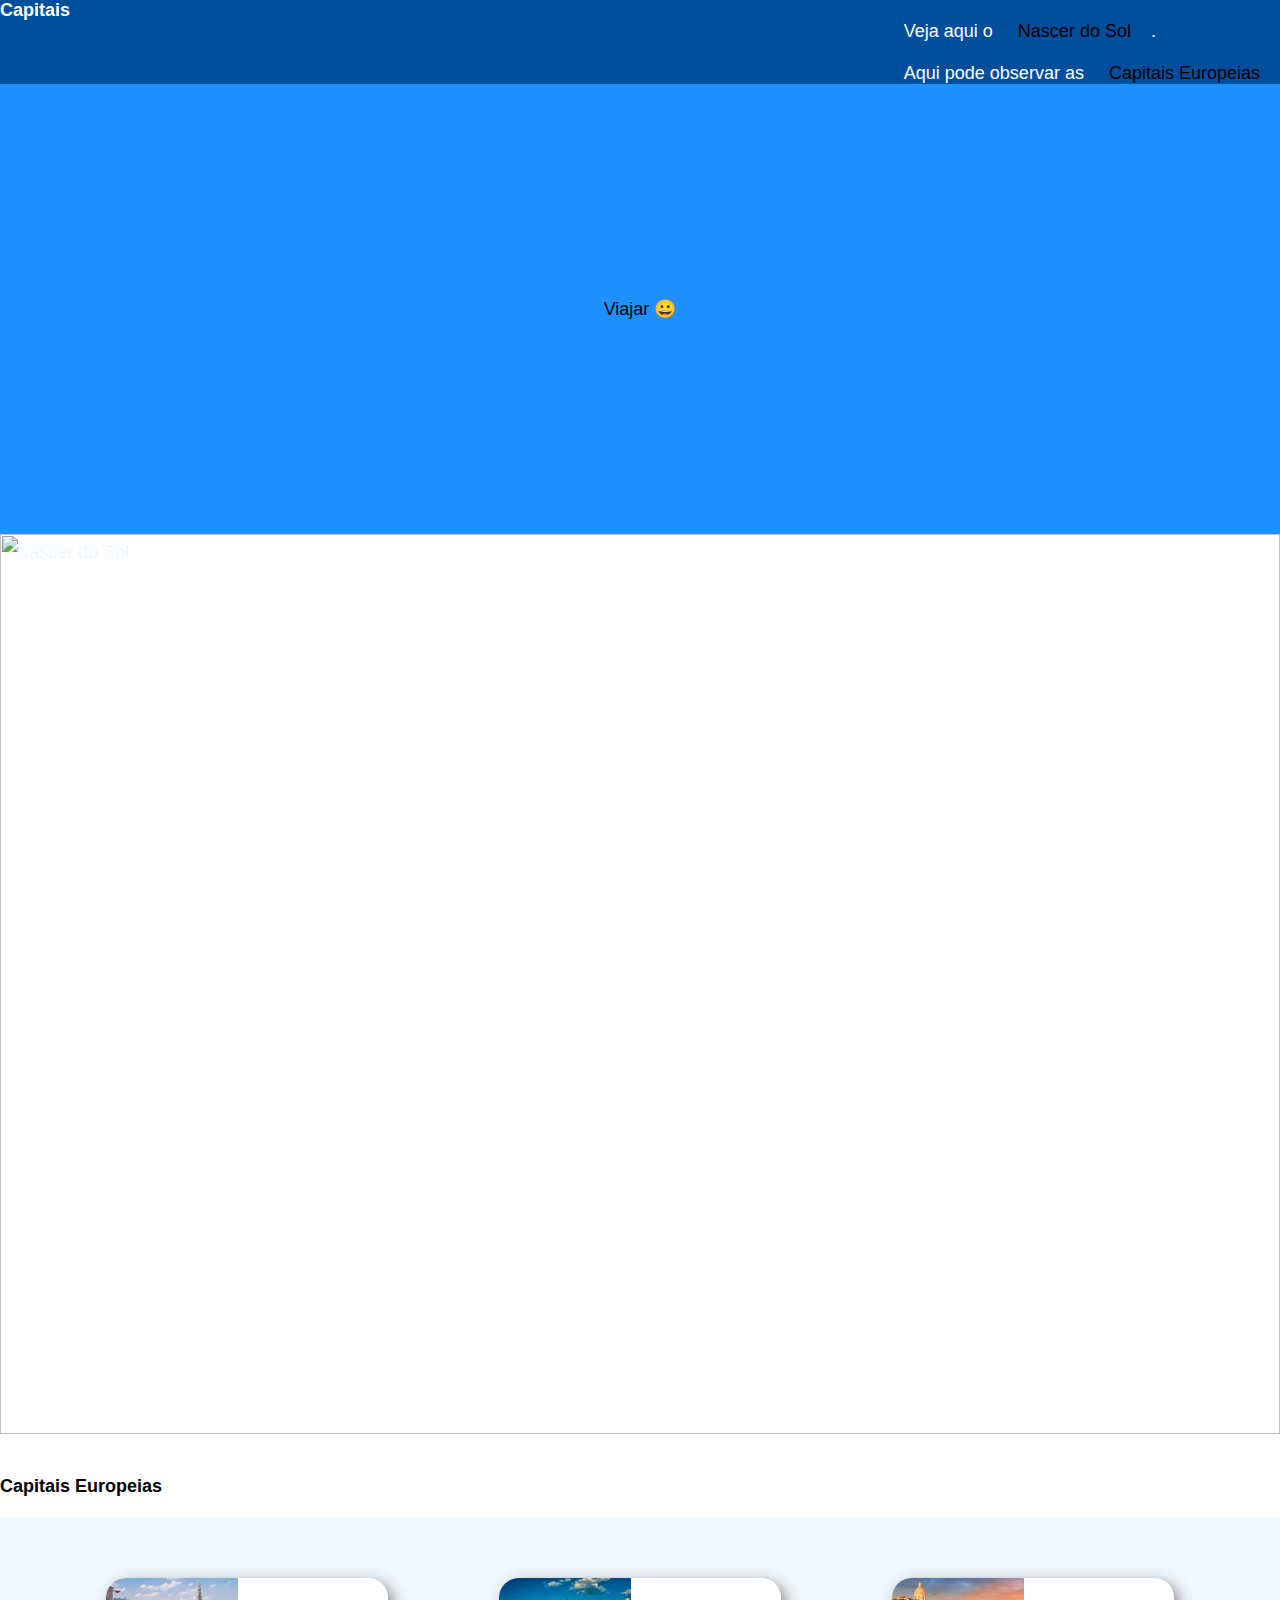
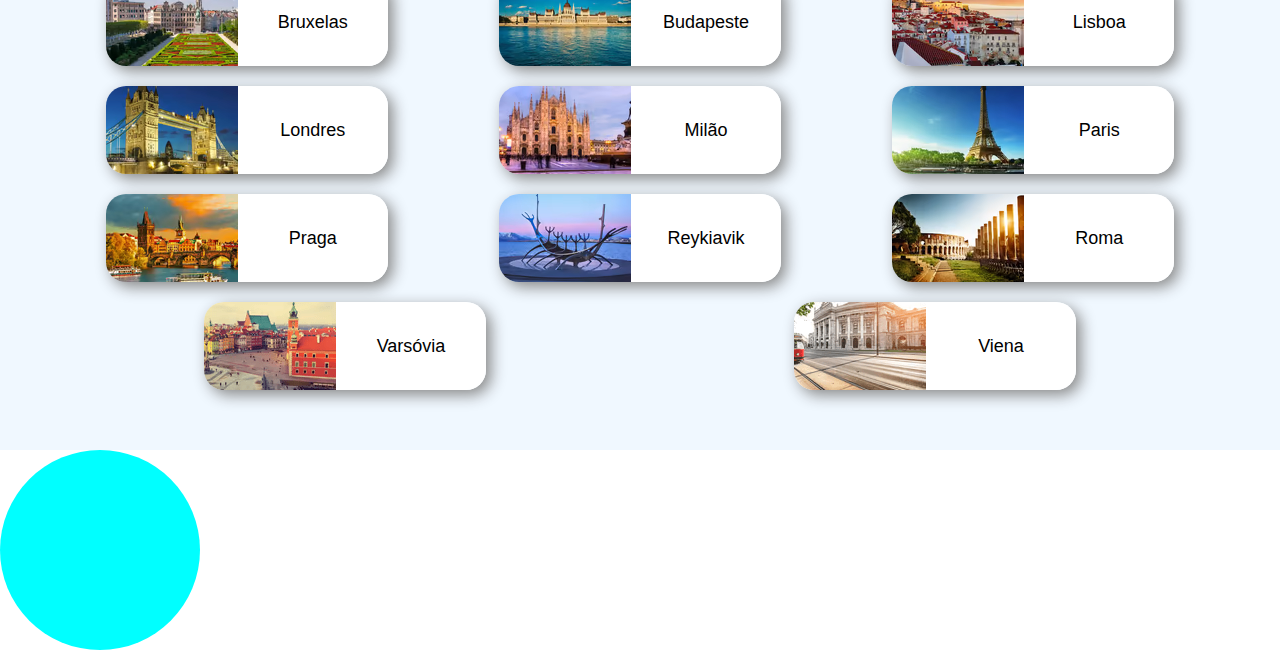
==== index.html @ 276475c1 "first commit" ====
<!DOCTYPE hyml>
<html lang="pt">

<head>
    <link rel="stylesheet" type="text/css" href="estilos.css">
    <meta charset="utf-8">
</head>

<body>



    <header>
        <h1>Capitais</h1>
        <nav>
        <br><p>Veja aqui o <a href="#nascersol">Nascer do Sol</a>.</p>
        <br><p>Aqui pode observar as <a href="#capitais">Capitais Europeias</a></p>
        </nav>
    </header>


    <div class="container">
        <p>Viajar 😀</p>


    </div>

    <div class="imagem">
        <img width="100%" src="https://source.unsplash.com/xg8z_KhSorQ/300x200">

        <div class="topText">
            <p id="nascersol">Nascer do Sol</p>
        </div>
    </div>

    <br><br><p id="capitais"><h2>Capitais Europeias</h2><br></p>
    <div class="capitais">
       
        
        <div>
            <div><img src="imagens/bruxelas.png"></div>
            <div><p>Bruxelas</p></div>
        </div>

        <div>
            <div><img src="imagens/budapeste.png"></div>
            <div><p>Budapeste</p></div>
        </div>

        <div>
            <div><img src="imagens/lisboa.png"></div>
            <div><p>Lisboa</p></div>
        </div>

        <div>
            <div><img src="imagens/londres.png"></div>
            <div><p>Londres</p></div>
        </div>

        <div>
            <div><img src="imagens/milao.png"></div>
            <div><p>Milão</p></div>
        </div>

        <div>
            <div><img src="imagens/paris.png"></div>
            <div><p>Paris</p></div>
        </div>

        <div>
            <div><img src="imagens/praga.png"></div>
            <div><p>Praga</p></div>
        </div>

        <div>
            <div><img src="imagens/reykiavik.png"></div>
            <div><p>Reykiavik</p></div>
        </div>

        <div>
            <div><img src="imagens/roma.png"></div>
            <div><p>Roma</p></div>
        </div>

        <div>
            <div><img src="imagens/varsovia.png"></div>
            <div><p>Varsóvia</p></div>
        </div>

        <div>
            <div><img src="imagens/viena.png"></div>
            <div><p>Viena</p></div>
        </div>
    </div>


    <div class="circulo">
            <img src = "imagens/lisboa.png">
    </div>


</body>

</html>
---- estilos.css ----
*{

    font-family: Arial, Helvetica, sans-serif;
    box-sizing: border-box; padding: 0; margin: 0;
    font-size: large;

}


.container {
    display: flex;
    justify-content: center;
    align-items: center;
    height: 50vh;
    width: 100vw;
    background-color: dodgerblue;
    }


.imagem{
    position: relative;
}    

.topText{
    position:absolute;
    color: aliceblue;
    top: 8px;
    left: 16px;
    font-size: 18px;
}


.capitais{
    display: flex;
    flex-flow: row wrap;
    justify-content: space-around;
    align-items: space-around;
    padding: 50px;
    background-color: aliceblue;    
}

.capitais > div{
    display: flex;
    justify-content: space-around;
    border-radius: 20px;
    box-shadow: 5px 5px 15px #888888 ;
    margin: 10px;
}

.capitais img{
    border-radius: 20px 0 0 20px;
    height: 100%;
}

.capitais div div:last-child{
    width: 150px;
    background-color: white;
    padding: 20px;
    border-radius: 0 20px 20px 0;
    display: flex;
    justify-content: center;
    align-items: center;
}

.quadrado{
    background: lightblue;
    width: 200px;
    height: 200px;
    border-radius: 10px;
    
}

.circulo{
    width: 200px;
    height: 200px;
    border-radius: 50%;
    background-color: aqua;
    position: relative;
    overflow: hidden;
}

.circulo:hover img{
    opacity: 1;
    z-index: 1;
}

.circulo img{
    position: absolute;
    top:50%;
    left:50%;
    
    opacity: 0;
    z-index: -1;

}

header{
    position:sticky;
    display:flex;
    justify-content:space-between;
    background-color: rgb(0, 78, 156);
    color: white;
}

header h1{
    text-align: center;
    text-align: left;
}

header a{
    padding:20px;
    text-decoration: none;
    color:black;
}

header a:hover{
    color:#888888;
    font-weight: bold;

}
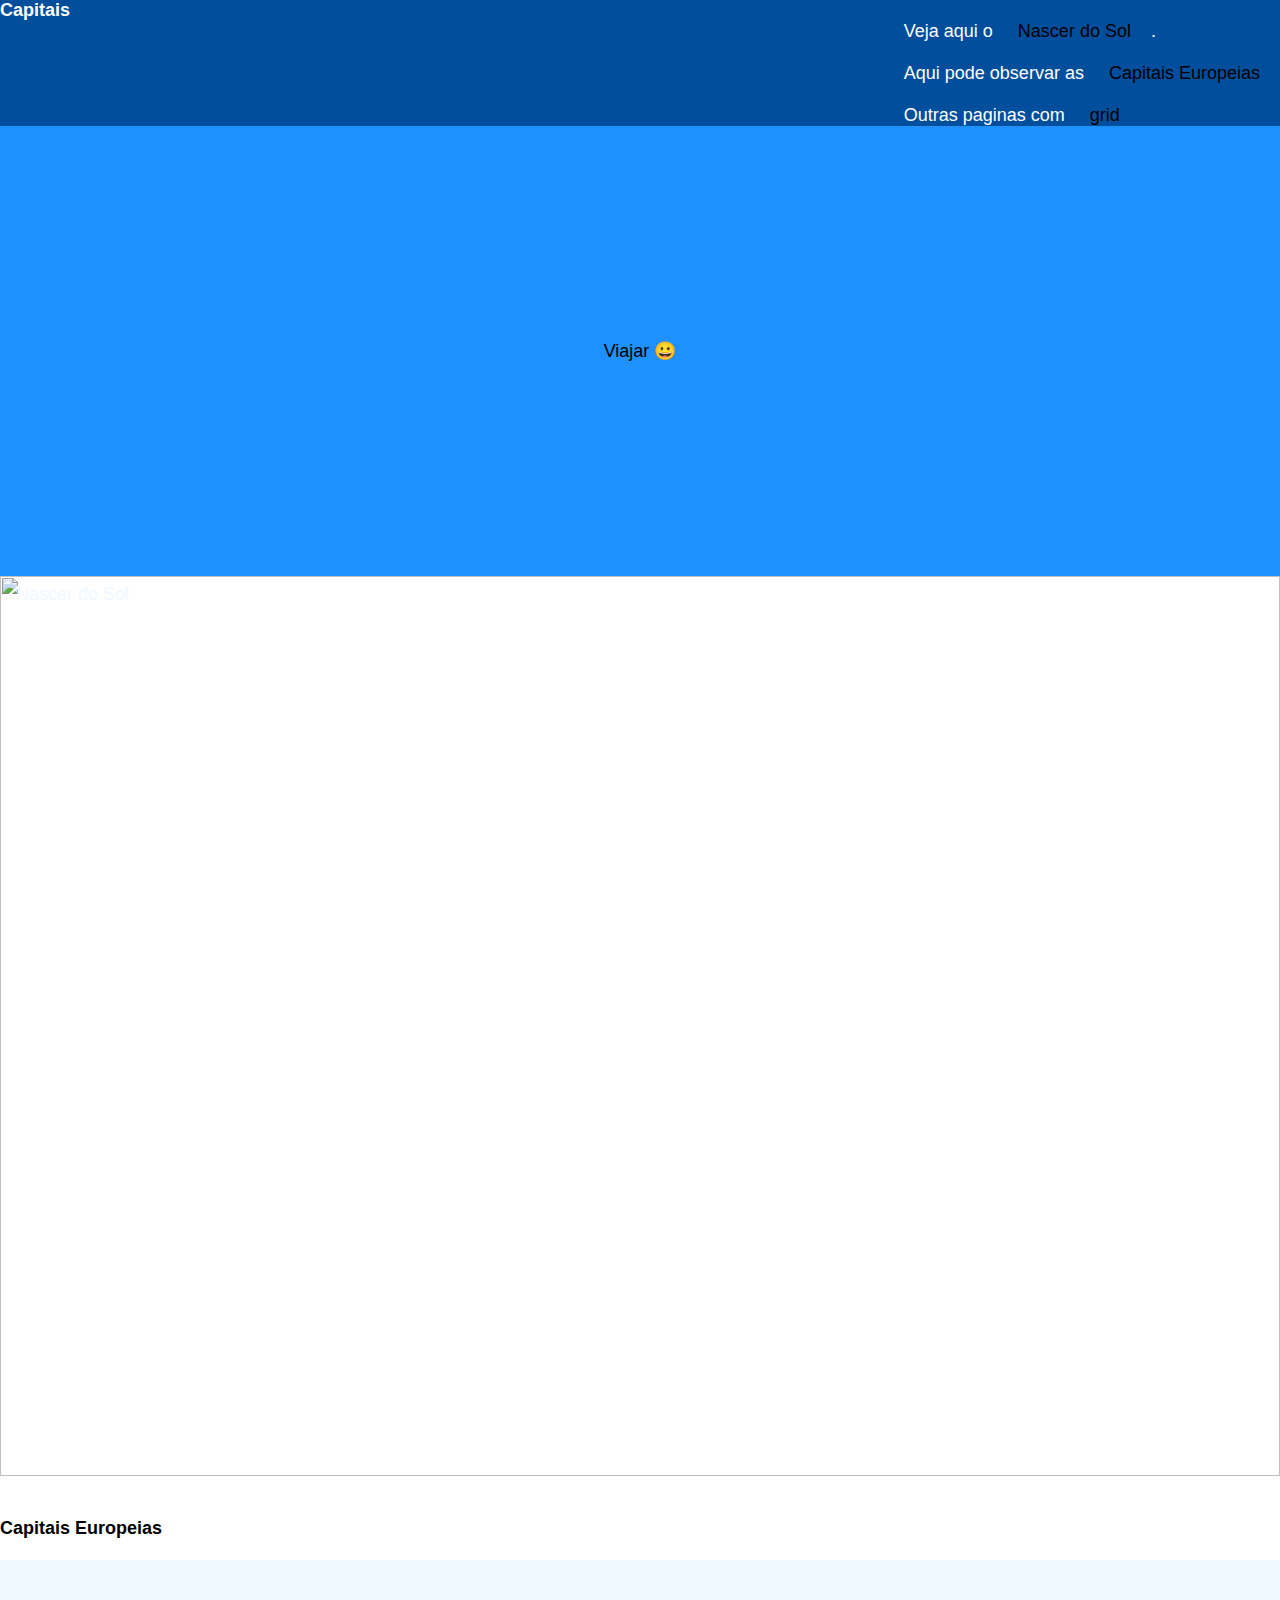
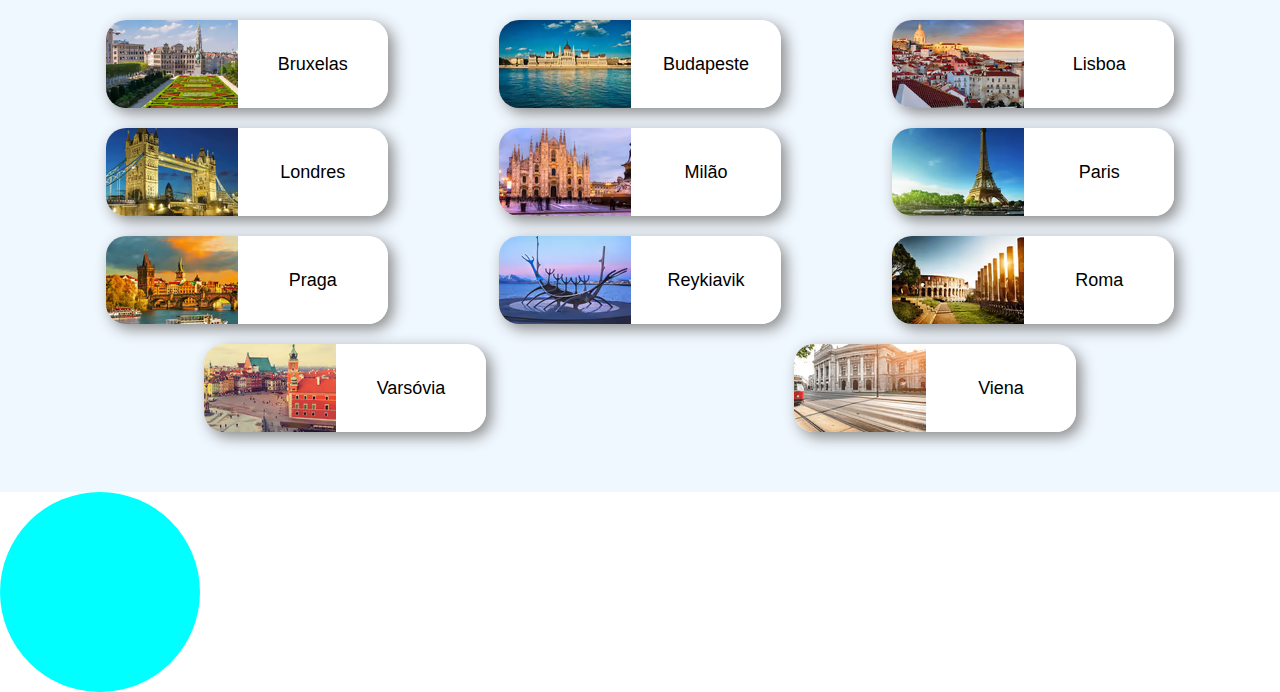
==== commit 55f5f793: "Adicionado Grid" ====
--- a/index.html
+++ b/index.html
@@ -15,6 +15,7 @@
         <nav>
         <br><p>Veja aqui o <a href="#nascersol">Nascer do Sol</a>.</p>
         <br><p>Aqui pode observar as <a href="#capitais">Capitais Europeias</a></p>
+        <br><p>Outras paginas com <a href="grid.html">grid</a></p>
         </nav>
     </header>
 
--- a/estilos.css
+++ b/estilos.css
@@ -117,4 +117,213 @@
     color:#888888;
     font-weight: bold;
 
-}+}
+
+.contentor > *{
+    background-color: rgb(218, 179, 128);
+    opacity: 0.6;
+    border: 1px solid black;
+    padding: 1rem;
+    font-size: 2rem;
+    color: black;
+}
+
+header {grid-area: header;}
+nav {grid-area: nav;}
+main {grid-area: main;}
+aside {grid-area: aside;}
+footer {grid-area: footer;}
+
+div.contentor{
+    height: 500px;
+    background-color: rgb(243, 170, 61);
+    display: grid;
+
+    grid-template-areas: 
+    'header   nav    nav'
+    'main     main   aside'
+    'footer   footer footer';
+
+
+    gap: 10px;
+    padding: 30 px;
+    grid-template-columns: 20vw 3fr 2fr;
+    grid-template-rows: 15vh 1fr 100px;
+}
+
+
+
+
+
+
+.contentor2 > *{
+    background-color: rgb(218, 179, 128);
+    opacity: 0.6;
+    border: 1px solid black;
+    padding: 1rem;
+    font-size: 2rem;
+    color: black;
+}
+
+header {grid-area: header;}
+nav {grid-area: nav;}
+main {grid-area: main;}
+aside {grid-area: aside;}
+footer {grid-area: footer;}
+
+div.contentor2{
+    height: 500px;
+    background-color: rgb(243, 170, 61);
+    display: grid;
+
+    grid-template-areas: 
+    'header   header    nav'
+    'main     aside   footer';
+
+
+    gap: 10px;
+    padding: 30 px;
+    grid-template-columns: 20vw 700px 2fr;
+    grid-template-rows: 15vh 325px;
+}
+
+
+.contentor3 > *{
+    background-color: rgb(233, 220, 163);
+    opacity: 0.6;
+    border: 1px solid black;
+    padding: 1rem;
+    font-size: 2rem;
+    color: black;
+}
+
+header {grid-area: header;}
+nav {grid-area: nav;}
+main {grid-area: main;}
+aside {grid-area: aside;}
+footer {grid-area: footer;}
+
+div.contentor3{
+    height: 820px;
+    background-color: rgb(212, 107, 107);
+    display: grid;
+
+    grid-template-areas: 
+    'nav      header    header'
+    'nav     main      aside'
+    'footer   footer    footer';
+
+
+    gap: 10px;
+    padding: 30 px;
+    grid-template-columns: 20vw 700px 2fr;
+    grid-template-rows: 15vh 325px 300px;
+}
+
+
+
+.contentor4 > *{
+    background-color: rgb(85, 165, 255);
+    opacity: 0.6;
+    border: 1px solid black;
+    padding: 1rem;
+    font-size: 2rem;
+    color: black;
+}
+
+header {grid-area: header;}
+nav {grid-area: nav;}
+main {grid-area: main;}
+aside {grid-area: aside;}
+footer {grid-area: footer;}
+
+div.contentor4{
+    height: 610px;
+    background-color: rgb(136, 251, 255);
+    display: grid;
+
+    grid-template-areas: 
+    'header      header    aside'
+    'footer      main      aside'
+    'nav         nav       nav';
+
+
+    gap: 10px;
+    padding: 30 px;
+    grid-template-columns: 30vw 500px 1fr;
+    grid-template-rows: 15vh 325px 100px;
+}
+
+
+
+
+
+
+.contentor5 > *{
+    background-color: rgb(129, 248, 154);
+    opacity: 0.6;
+    border: 1px solid black;
+    padding: 1rem;
+    font-size: 2rem;
+    color: black;
+}
+
+header {grid-area: header;}
+nav {grid-area: nav;}
+main {grid-area: main;}
+aside {grid-area: aside;}
+footer {grid-area: footer;}
+
+div.contentor5{
+    height: 610px;
+    background-image:url("imagens/milao.png");
+    background-size:cover;
+    display: grid;
+
+    grid-template-areas: 
+    'header      footer    nav'
+    'header      main   main';
+
+
+    gap: 10px;
+    padding: 30 px;
+    grid-template-columns: 30vw 500px 1fr;
+    grid-template-rows: 15vh 325px 100px;
+}
+
+
+
+
+
+.contentor6 > *{
+    background-color: rgb(129, 248, 154);
+    opacity: 0.6;
+    border: 1px solid black;
+    padding: 1rem;
+    font-size: 2rem;
+    color: black;
+}
+
+header {grid-area: header;}
+nav {grid-area: nav;}
+main {grid-area: main;}
+aside {grid-area: aside;}
+footer {grid-area: footer;}
+
+div.contentor6{
+    height: 500px;
+    background-image:url("imagens/paris.png");
+    background-size:cover;
+    display: grid;
+
+    grid-template-areas: 
+    'nav      header    header'
+    'main      main   footer';
+
+
+    gap: 10px;
+    padding: 30 px;
+    grid-template-columns: 30vw 500px 1fr;
+    grid-template-rows: 15vh 325px 100px;
+}
+
